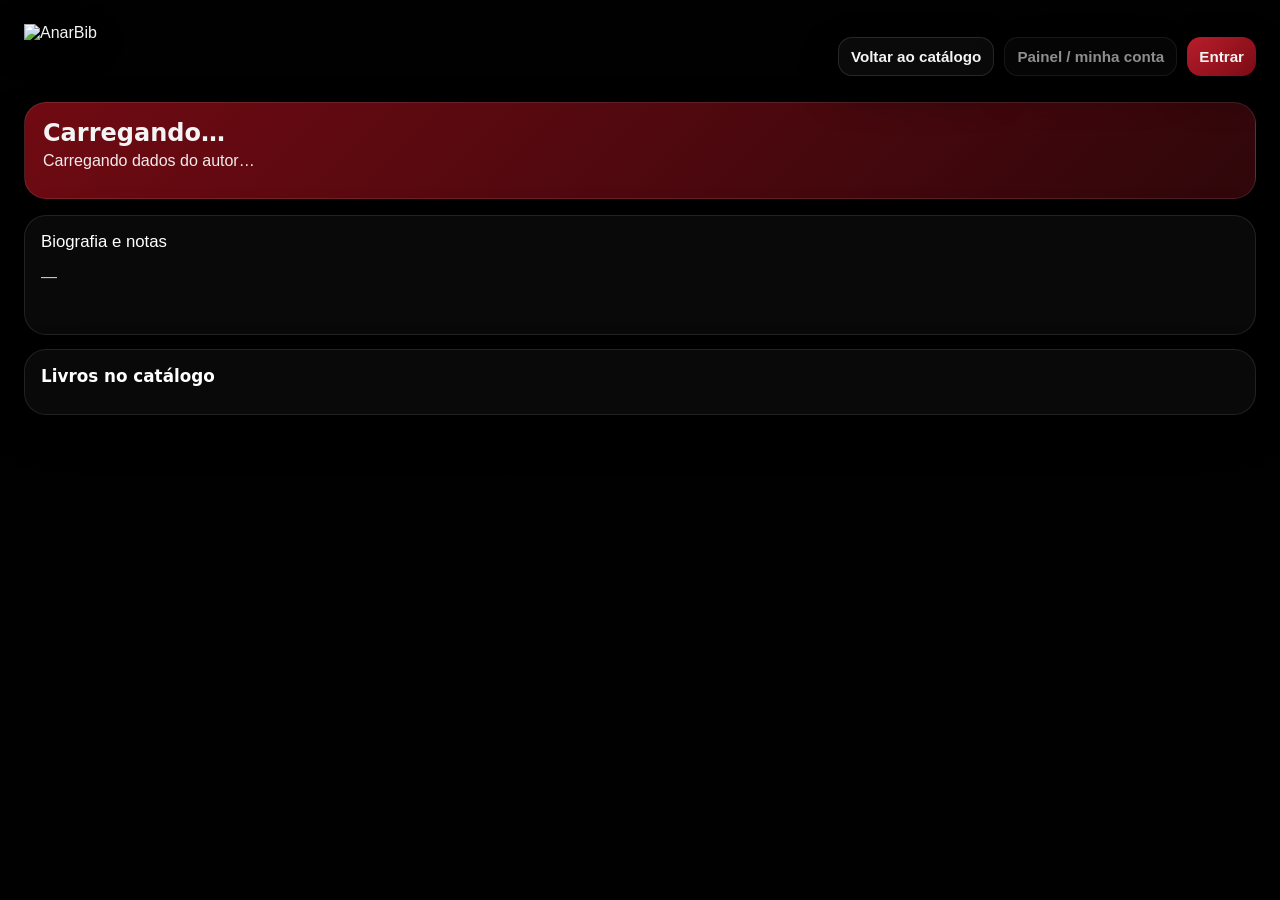
==== autor.html @ 8419877b "Update autor.html" ====
<!doctype html>
<html lang="pt-BR" data-library-slug="default" data-theme-slug="default" data-library-name="AnarBib">
<head>
  <meta charset="utf-8" />
  <meta name="viewport" content="width=device-width,initial-scale=1" />
  <title>AnarBib - Autor</title>
  <!-- build: 20260312-3 -->
  <link rel="icon" type="image/png" href="https://cclamazonia.noblogs.org/files/2026/03/AnarBib_logo.png">
  <link rel="shortcut icon" href="https://cclamazonia.noblogs.org/files/2026/03/AnarBib_logo.png">
  <link rel="apple-touch-icon" href="https://cclamazonia.noblogs.org/files/2026/03/AnarBib_logo.png">

  <link rel="stylesheet" href="./assets/css/theme-base.css">
  <script src="./assets/js/library-context.js" defer></script>
  <script src="./assets/js/theme-loader.js" defer></script>

  <style>
    :root{
      --panel:rgba(10,10,10,.90);
      --text:#f4f4f4;
      --muted:rgba(255,255,255,.78);
      --red:#7a0b14;
      --red2:#bb1e2c;
      --line:rgba(255,255,255,.12);
      --shadow:0 16px 38px rgba(0,0,0,.42);
      --ok:#4ade80;
      --warn:#fbbf24;
      --bad:#fb7185;
    }
    *{box-sizing:border-box}
    html,body{margin:0;padding:0;color:var(--text);font-family:Inter, Segoe UI, Arial, sans-serif}
    body{
      background-image:
        linear-gradient(rgba(0,0,0,.62), rgba(0,0,0,.62)),
        url('https://cclamazonia.noblogs.org/files/2026/03/ni-dieu-ni-maitre-une-histoire-de-lanarchisme-episodes-3-et-4-09-15-2022-1024x639-1441403844.png');
      background-size:cover;
      background-position:center center;
      background-attachment:fixed;
      background-repeat:no-repeat;
    }
    a,a:visited{color:inherit;text-decoration:none}
    .wrap{max-width:1680px;margin:0 auto;padding:24px}
    .topbar{display:flex;align-items:center;justify-content:space-between;gap:12px;flex-wrap:wrap;margin-bottom:14px}
    .brand{display:flex;align-items:center;gap:12px}
    .logo{
      height:64px;width:auto;max-width:170px;object-fit:contain;display:block;flex-shrink:0;
      filter:drop-shadow(0 8px 18px rgba(0,0,0,.35));
    }
    .btn{
      border:1px solid var(--line);
      background:rgba(12,12,12,.84);
      color:var(--text);
      border-radius:14px;
      padding:10px 12px;
      cursor:pointer;
      box-shadow:var(--shadow);
      font-weight:900;
      font-size:.95rem;
      text-decoration:none;
      display:inline-flex;
      align-items:center;
      justify-content:center;
    }
    .btn.primary{border:none;background:linear-gradient(135deg,var(--red2),var(--red))}
    .btn:hover{border-color:rgba(255,255,255,.22)}
    .btn:disabled,.btn.disabled,.btn[aria-disabled="true"]{opacity:.58;cursor:default;pointer-events:none}
    .hero{
      border:1px solid rgba(255,255,255,.10);
      background:linear-gradient(135deg, rgba(122,11,20,.92), rgba(50,7,11,.94));
      border-radius:22px;
      padding:18px;
      box-shadow:var(--shadow);
      margin-bottom:16px;
    }
    .hero h1{margin:0 0 6px;font-size:1.5rem}
    .hero p{margin:0;color:rgba(255,255,255,.92)}
    .chips{display:flex;flex-wrap:wrap;gap:8px;margin-top:10px}
    .chip{
      display:inline-flex;
      align-items:center;
      gap:8px;
      border:1px solid rgba(255,255,255,.12);
      background:rgba(10,10,10,.72);
      padding:7px 10px;
      border-radius:999px;
      font-size:.9rem;
      color:rgba(255,255,255,.86);
      flex-wrap:wrap;
      overflow-wrap:anywhere;
    }
    .grid{display:grid;grid-template-columns:1fr;gap:14px}
    .card{
      border:1px solid rgba(255,255,255,.10);
      background:var(--panel);
      border-radius:22px;
      padding:16px;
      box-shadow:var(--shadow);
    }
    .detail{
      display:grid;
      grid-template-columns:260px minmax(0,1fr);
      gap:16px;
      align-items:start;
    }
    @media (max-width:820px){.detail{grid-template-columns:1fr}}
    .detail.no-photo{grid-template-columns:minmax(0,1fr)}
    .photobox{
      border:1px solid rgba(255,255,255,.10);
      background:rgba(255,255,255,.02);
      border-radius:18px;
      padding:12px;
      display:flex;
      align-items:center;
      justify-content:center;
      min-height:320px;
    }
    .photobox.empty{display:none}
    .photoimg{
      width:100%;
      max-width:220px;
      height:auto;
      max-height:340px;
      object-fit:contain;
      display:block;
      border-radius:12px;
      box-shadow:var(--shadow);
    }
    .contentbox{min-width:0}
    .section-title{margin:0 0 12px;font-size:1.05rem;color:#fff}
    .mini{font-size:.86rem;color:var(--muted)}
    .subtle{opacity:.92}
    .status{margin-top:10px;font-size:.92rem;min-height:1.2em}
    .status.ok{color:var(--ok)} .status.warn{color:var(--warn)} .status.bad{color:var(--bad)}
    .sep{height:1px;background:rgba(255,255,255,.10);margin:14px 0}
    .bio{
      white-space:pre-wrap;
      line-height:1.62;
      width:100%;
      max-width:none;
      color:var(--muted);
    }
    .books{
      display:grid;
      grid-template-columns:repeat(auto-fit,minmax(240px,1fr));
      gap:12px;
    }
    .book-card{
      display:flex;
      flex-direction:column;
      gap:8px;
      border:1px solid rgba(255,255,255,.12);
      background:rgba(255,255,255,.03);
      border-radius:16px;
      padding:12px;
      text-decoration:none;
      transition:transform .12s ease, border-color .12s ease, background .12s ease;
      min-height:140px;
      box-shadow:0 10px 24px rgba(0,0,0,.20);
    }
    .book-card:hover{
      transform:translateY(-1px);
      border-color:rgba(255,255,255,.22);
      background:rgba(179,0,24,.12);
    }
    .book-title{font-weight:800;line-height:1.25;color:#fff}
    .book-subtitle{
      color:var(--muted);
      font-style:italic;
      font-size:.95rem;
      line-height:1.3;
    }
    .book-meta{
      color:var(--muted);
      font-size:.92rem;
      line-height:1.35;
    }
    .empty-note{
      color:var(--muted);
      border:1px dashed rgba(255,255,255,.18);
      border-radius:16px;
      padding:14px;
      background:rgba(255,255,255,.02);
    }
  </style>
</head>
<body>
  <div class="wrap">
    <div class="topbar">
      <div class="brand">
        <img data-brand-logo class="logo"
             src="https://cclamazonia.noblogs.org/files/2026/03/AnarBib_logo.png"
             alt="AnarBib" />
      </div>

      <div style="display:flex;gap:10px;flex-wrap:wrap">
        <a class="btn" id="btnCatalogo" href="#" rel="noopener">Voltar ao catálogo</a>
        <button class="btn" id="btnConta" type="button" aria-disabled="true" title="Disponível apenas quando logado(a/e).">Painel / minha conta</button>
        <a class="btn primary" id="btnEntrar" href="#" rel="noopener">Entrar</a>
      </div>
    </div>

    <div class="hero">
      <h1 id="nameLine">Carregando…</h1>
      <p id="heroIntro">Carregando dados do autor…</p>
      <div class="chips">
        <div class="chip" id="yearsPill" style="display:none"></div>
        <div class="chip" id="countryPill" style="display:none"></div>
        <div class="chip" id="booksCountPill" style="display:none"></div>
        <div class="chip" id="viafPill" style="display:none"></div>
        <div class="chip" id="isniPill" style="display:none"></div>
        <div class="chip" id="wikidataPill" style="display:none"></div>
        <div class="chip" id="sourcePill" style="display:none"></div>
      </div>
    </div>

    <div class="grid">
      <div class="card">
        <div class="detail">
          <div class="photobox empty" id="photoBox">
            <img class="photoimg" id="photoImg" alt="Foto do autor" />
          </div>

          <div class="contentbox">
            <div class="mini subtle" id="sortLine" style="display:none"></div>
            <div class="section-title" style="margin-top:0">Biografia e notas</div>
            <div class="bio" id="bioLine">—</div>
            <div class="status" id="status"></div>
          </div>
        </div>
      </div>

      <div class="card">
        <h2 class="section-title">Livros no catálogo</h2>
        <div id="booksList" class="books"></div>
        <div id="booksEmpty" class="empty-note" style="display:none">Nenhum livro publicado foi encontrado para este autor.</div>
      </div>
    </div>
  </div>

  <script type="module">
    import { createClient } from "https://esm.sh/@supabase/supabase-js@2";

    const GH_BASE = location.origin;
    const ROUTES = {
      BLOG_HOME: "https://cclamazonia.noblogs.org/",
      CATALOGO: `${GH_BASE}/anarbib-staging/index.html`,
      CADASTRO: `${GH_BASE}/anarbib-conta-staging/cadastro.html`,
      CONTA: `${GH_BASE}/anarbib-conta-staging/conta.html`,
      LIVRO: `${GH_BASE}/anarbib-staging/livro.html`,
      PAINEL: new URL("painel.html", `${GH_BASE}/anarbib-conta-staging/conta.html`).href,
    };

    document.getElementById("btnCatalogo").href = ROUTES.CATALOGO;
    document.getElementById("btnEntrar").href = ROUTES.CADASTRO;

    const SUPABASE_URL = "https://uflwmikiyjfnikiphtcp.supabase.co";
    const SUPABASE_ANON_KEY = "sb_publishable_KJBytsICkVClr8iG26b0CQ_BxsVQooZ";

    const supabase = createClient(SUPABASE_URL, SUPABASE_ANON_KEY, {
      auth: { storage: window.sessionStorage, persistSession: true, autoRefreshToken: true, detectSessionInUrl: true }
    });

    const AUTHOR_BUILD = "20260313-1";
    const EXTERNAL_AUTHOR_PHOTOS_BASE_URLS = [
      "https://asptfmokzykwzlshsncw.supabase.co/storage/v1/object/public/authors",
      "https://asptfmokzykwzlshsncw.supabase.co/storage/v1/object/public/covers/authors"
    ];
    document.documentElement.setAttribute("data-author-build", AUTHOR_BUILD);

    const $ = (id) => document.getElementById(id);

    function buildExternalAuthorPhotoUrls(pathOrUrl) {
      const raw = String(pathOrUrl || "").trim();
      if (!raw) return [];
      if (/^https?:\/\//i.test(raw)) return [raw];
      const clean = raw.replace(/^\/+/, "");
      const variants = uniqueStrings([
        clean,
        clean.replace(/^authors\/+?/i, ""),
        clean.replace(/^autor\/+?/i, "")
      ]);
      return uniqueStrings(
        EXTERNAL_AUTHOR_PHOTOS_BASE_URLS.flatMap(base => variants.map(variant => `${base}/${variant}`))
      );
    }

    function setStatus(msg, cls) {
      const el = $("status");
      el.className = "status" + (cls ? " " + cls : "");
      el.textContent = msg || "";
    }

    function setPill(id, label, value, showDash = false) {
      const el = $(id);
      if (!el) return;

      const txt = String(value ?? "").trim();
      if (!txt) {
        if (showDash) {
          el.style.display = "inline-flex";
          el.textContent = `${label}: —`;
        } else {
          el.style.display = "none";
          el.textContent = "";
        }
        return;
      }

      el.style.display = "inline-flex";
      el.textContent = `${label}: ${txt}`;
    }

    function setLine(id, value) {
      const el = $(id);
      if (!el) return;
      const txt = String(value ?? "").trim();
      el.textContent = txt;
      el.style.display = txt ? "" : "none";
    }

    function getUrlBits() {
      const u = new URL(location.href);
      const rawId = (u.searchParams.get("id") || u.searchParams.get("author_id") || "").trim();
      const parsedId = Number(rawId);
      const authorId = Number.isFinite(parsedId) && parsedId > 0 ? parsedId : null;
      const authorName = (
        u.searchParams.get("author")
        || u.searchParams.get("name")
        || u.searchParams.get("autor")
        || u.searchParams.get("preferred_name")
        || u.searchParams.get("sort_name")
        || ""
      ).trim() || null;
      const libraryId = (u.searchParams.get("library_id") || "").trim() || null;
      const librarySlug = (u.searchParams.get("library_slug") || "").trim() || null;
      const libraryName = (u.searchParams.get("library_name") || "").trim() || null;
      return { authorId, authorName, libraryId, librarySlug, libraryName };
    }

    function normalizeText(value) {
      return String(value || "")
        .normalize("NFD")
        .replace(/[̀-ͯ]/g, "")
        .toLowerCase()
        .replace(/[^a-z0-9]+/g, " ")
        .trim()
        .replace(/\s+/g, " ");
    }

    function buildNameVariants(name) {
      const txt = String(name || "").trim();
      if (!txt) return [];
      const out = new Set([txt]);
      if (txt.includes(",")) {
        const bits = txt.split(",").map(v => v.trim()).filter(Boolean);
        if (bits.length >= 2) out.add(bits.slice(1).join(" ") + " " + bits[0]);
      } else {
        const bits = txt.split(/\s+/).filter(Boolean);
        if (bits.length >= 2) {
          const last = bits[bits.length - 1];
          const firsts = bits.slice(0, -1).join(" ");
          out.add(`${last}, ${firsts}`);
        }
      }
      return [...out];
    }

    function yearsLabel(birth, death) {
      const hasBirth = birth !== null && birth !== undefined && String(birth).trim() !== "" && String(birth).trim().toLowerCase() !== "null";
      const hasDeath = death !== null && death !== undefined && String(death).trim() !== "" && String(death).trim().toLowerCase() !== "null";
      const b = hasBirth ? String(birth).trim() : "";
      const d = hasDeath ? String(death).trim() : "";
      if (b && d) return `${b}–${d}`;
      if (b && !d) return `${b} /`;
      if (!b && d) return `/ ${d}`;
      if (!b && !d) return "/";
      return "";
    }

    function buildHeroIntro(author, booksCount) {
      const parts = [];
      if (author?.country) parts.push(String(author.country).trim());
      if (Number.isFinite(Number(booksCount))) {
        const n = Number(booksCount);
        parts.push(`${n} ${n === 1 ? "livro ligado" : "livros ligados"}`);
      }
      const sourceLabel = [author?.source_kind || "", author?.source_label || ""].filter(Boolean).join(" · ");
      if (sourceLabel) parts.push(sourceLabel);
      return parts.join(" · ") || "Página pública de autor/a do catálogo AnarBib.";
    }

    function uniqueStrings(values) {
      return [...new Set((values || []).map(v => String(v || "").trim()).filter(Boolean))];
    }

    function buildLivroHref(row, ctx = {}) {
      const url = new URL(ROUTES.LIVRO, location.href);
      url.searchParams.set("ref", String(row?.bib_ref || "").trim());
      if (ctx.libraryId) url.searchParams.set("library_id", ctx.libraryId);
      if (ctx.librarySlug) url.searchParams.set("library_slug", ctx.librarySlug);
      if (ctx.libraryName) url.searchParams.set("library_name", ctx.libraryName);
      return url.toString();
    }

    function buildPhotoCandidates(pathOrUrl) {
      return buildExternalAuthorPhotoUrls(pathOrUrl);
    }

    function tryLoadImage(img, box, candidates, idx = 0) {
      const detail = box.closest(".detail");
      if (!candidates.length || idx >= candidates.length) {
        box.classList.add("empty");
        detail?.classList.add("no-photo");
        img.removeAttribute("src");
        img.onerror = null;
        return;
      }
      img.onerror = () => tryLoadImage(img, box, candidates, idx + 1);
      img.onload = () => {
        img.onerror = null;
        box.classList.remove("empty");
        detail?.classList.remove("no-photo");
      };
      img.src = candidates[idx];
    }

    function setPhoto(pathOrUrl) {
      const box = $("photoBox");
      const img = $("photoImg");
      const detail = box.closest(".detail");
      const candidates = buildPhotoCandidates(pathOrUrl);
      if (!candidates.length) {
        box.classList.add("empty");
        detail?.classList.add("no-photo");
        img.removeAttribute("src");
        img.onerror = null;
        return;
      }
      tryLoadImage(img, box, candidates, 0);
    }

    async function fetchRest(path) {
      try {
        const res = await fetch(`${SUPABASE_URL}/rest/v1/${path}`, {
          headers: {
            apikey: SUPABASE_ANON_KEY,
            Authorization: `Bearer ${SUPABASE_ANON_KEY}`,
            Accept: "application/json"
          },
          cache: "no-store"
        });
        if (!res.ok) return [];
        const text = await res.text();
        return text ? JSON.parse(text) : [];
      } catch (_) {
        return [];
      }
    }

    async function fetchViewOneById(viewName, idValue) {
      try {
        const { data, error } = await supabase
          .from(viewName)
          .select("*")
          .eq("id", idValue)
          .limit(1)
          .maybeSingle();
        if (!error && data) return data;
      } catch (_) {}
      return null;
    }

    async function fetchViewManyByAuthorId(viewName, idValue) {
      try {
        const { data, error } = await supabase
          .from(viewName)
          .select("*")
          .eq("author_id", idValue)
          .order("ord", { ascending: true })
          .order("titulo", { ascending: true });
        if (!error && Array.isArray(data)) return data;
      } catch (_) {}
      return [];
    }

    async function fetchAuthorDetailById(authorId) {
      if (!authorId) return null;

      try {
        const { data, error } = await supabase
          .from("author_detail_public")
          .select("*")
          .eq("id", authorId)
          .limit(1)
          .maybeSingle();
        if (!error && data) return data;
      } catch (_) {}

      const rows = await fetchRest(`author_detail_public?select=*&id=eq.${encodeURIComponent(authorId)}&limit=1`);
      return rows[0] || null;
    }

    async function fetchAuthorBooksById(authorId, author) {
      if (author && Array.isArray(author.books_json) && author.books_json.length) {
        return author.books_json;
      }
      if (!authorId) return [];

      let rows = await fetchViewManyByAuthorId("author_books_public", authorId);
      if (Array.isArray(rows) && rows.length) return rows;

      rows = await fetchRest(`author_books_public?select=*&author_id=eq.${encodeURIComponent(authorId)}&order=ord.asc,titulo.asc`);
      return Array.isArray(rows) ? rows : [];
    }

    function sortBooks(rows) {
      const seen = new Set();
      return [...(rows || [])]
        .filter(row => {
          const key = String(row?.book_id || row?.bib_ref || "").trim();
          if (!key || seen.has(key)) return false;
          seen.add(key);
          return true;
        })
        .sort((a, b) => {
          const ao = Number.isFinite(Number(a?.ord)) ? Number(a.ord) : 9999;
          const bo = Number.isFinite(Number(b?.ord)) ? Number(b.ord) : 9999;
          if (ao !== bo) return ao - bo;
          const at = String(a?.titulo || "").localeCompare(String(b?.titulo || ""), "pt-BR", { sensitivity: "base" });
          if (at !== 0) return at;
          return String(a?.bib_ref || "").localeCompare(String(b?.bib_ref || ""), "pt-BR", { sensitivity: "base" });
        });
    }

    function renderBooks(books, ctx = {}) {
      const list = $("booksList");
      const empty = $("booksEmpty");
      list.innerHTML = "";
      if (!books.length) {
        empty.style.display = "";
        return;
      }
      empty.style.display = "none";
      for (const row of books) {
        const a = document.createElement("a");
        a.className = "book-card";
        a.href = buildLivroHref(row, ctx);

        const title = document.createElement("div");
        title.className = "book-title";
        title.textContent = row.titulo || "Sem título";

        const subtitle = document.createElement("div");
        subtitle.className = "book-subtitle";
        const sub = String(row.subtitulo || "").trim();
        if (sub) subtitle.textContent = sub;
        else subtitle.style.display = "none";

        const meta1 = document.createElement("div");
        meta1.className = "book-meta";
        meta1.textContent = [
          row.bib_ref ? `ref: ${row.bib_ref}` : "",
          row.ano ? `ano: ${row.ano}` : "",
        ].filter(Boolean).join(" · ") || "—";

        const meta2 = document.createElement("div");
        meta2.className = "book-meta";
        meta2.textContent = [row.editora || "", row.role ? `função: ${row.role}` : ""].filter(Boolean).join(" · ") || "";

        a.append(title, subtitle, meta1, meta2);
        list.appendChild(a);
      }
    }

    async function setupContaButton() {

      const btnConta = $("btnConta");
      const btnEntrar = $("btnEntrar");
      const { data: { session } } = await supabase.auth.getSession();
      if (session?.user?.id) {
        let isLibrarian = false;
        try {
          const { data } = await supabase
            .from("profiles")
            .select("is_librarian")
            .eq("id", session.user.id)
            .maybeSingle();
          isLibrarian = !!data?.is_librarian;
        } catch (_) {}

        const targetHref = isLibrarian ? ROUTES.PAINEL : ROUTES.CONTA;
        btnConta.textContent = isLibrarian ? "Painel" : "Minha conta";
        btnConta.setAttribute("aria-disabled", "false");
        btnConta.title = isLibrarian ? "Abrir painel" : "Abrir minha conta";
        btnConta.onclick = () => location.assign(targetHref);

        btnEntrar.setAttribute("aria-disabled", "false");
        btnEntrar.classList.remove("disabled");
        btnEntrar.textContent = "Logout";
        btnEntrar.title = "Sair";
        btnEntrar.removeAttribute("href");
        btnEntrar.onclick = async (e) => {
          e.preventDefault();
          try {
            await supabase.auth.signOut();
          } catch (_) {}
          location.assign(location.pathname + location.search + location.hash);
        };
      } else {
        btnConta.textContent = "Painel / minha conta";
        btnConta.setAttribute("aria-disabled", "true");
        btnConta.title = "Disponível apenas quando logado(a/e).";
        btnConta.onclick = (e) => e.preventDefault();

        btnEntrar.setAttribute("aria-disabled", "false");
        btnEntrar.classList.remove("disabled");
        btnEntrar.textContent = "Entrar";
        btnEntrar.title = "Entrar";
        btnEntrar.onclick = null;
        btnEntrar.href = ROUTES.CADASTRO;
      }
    }

    async function loadAuthor() {
      const { authorId, libraryId, librarySlug, libraryName } = getUrlBits();

      if (!authorId) {
        $("nameLine").textContent = "Autor não encontrado";
        $("heroIntro").textContent = "Faltou um id válido de autor na URL.";
        $("bioLine").textContent = "Abra esta página a partir de um chip de autor clicável no catálogo ou na ficha do livro.";
        setPhoto("");
        document.title = "AnarBib - Autor";
        setStatus("Abra esta página a partir de um chip de autor clicável no catálogo ou na ficha do livro.", "warn");
        $("booksEmpty").style.display = "";
        return;
      }

      const author = await fetchAuthorDetailById(authorId);

      if (!author) {
        $("nameLine").textContent = "Autor não encontrado";
        $("heroIntro").textContent = "Não encontrei este autor na superfície pública author_detail_public.";
        $("bioLine").textContent = "Confira o link de origem ou volte ao catálogo para tentar de novo.";
        setPhoto("");
        document.title = "AnarBib - Autor não encontrado";
        setStatus("Autor não encontrado.", "warn");
        $("booksEmpty").style.display = "";
        return;
      }

      const books = sortBooks(await fetchAuthorBooksById(author.id || author.author_id, author));

      const displayName = author.preferred_name || author.sort_name || "Sem nome";
      const secondaryName = [author.sort_name, author.preferred_name]
        .map(v => String(v || "").trim())
        .find(v => v && v !== displayName) || "";

      $("nameLine").textContent = displayName;
      $("heroIntro").textContent = buildHeroIntro(author, books.length);
      setLine("sortLine", secondaryName);
      $("bioLine").textContent = String(author.biography || author.notes || "—").trim() || "—";

      setPill("yearsPill", "nascimento - falecimento", yearsLabel(author.birth_year, author.death_year));
      $("countryPill").style.display = "none";
      $("countryPill").textContent = "";
      $("booksCountPill").style.display = "none";
      $("booksCountPill").textContent = "";
      setPill("viafPill", "VIAF", author.viaf_id || "");
      setPill("isniPill", "ISNI", author.isni || "");
      setPill("wikidataPill", "Wikidata", author.wikidata_id || "");
      const sourceLabel = [author.source_kind || "", author.source_label || ""].filter(Boolean).join(" · ");
      setPill("sourcePill", "fonte", sourceLabel);

      setPhoto(author.photo_object_path || "");
      renderBooks(books || [], { libraryId, librarySlug, libraryName });
      setStatus("", "");
      document.title = `${author.preferred_name || author.sort_name || "Autor"} - AnarBib`;
    }

    await setupContaButton();
    await loadAuthor();
  </script>
</body>
</html>
---- assets/css/theme-base.css ----
:root {
  --brand-bg-image: none;
  --brand-bg-position: center center;
  --brand-bg-size: cover;
  --brand-bg-repeat: no-repeat;

  --brand-panel-bg-image: var(--brand-bg-image);
  --brand-panel-bg-position: center center;
  --brand-panel-bg-size: cover;
  --brand-panel-bg-repeat: no-repeat;

  --brand-bg-overlay: rgba(0, 0, 0, 0.58);
  --brand-hero-overlay: linear-gradient(135deg, rgba(179, 32, 37, 0.34), rgba(8, 8, 8, 0.76));
  --brand-panel-overlay-soft: linear-gradient(180deg, rgba(179, 32, 37, 0.12), rgba(255, 255, 255, 0.03));
  --brand-panel-overlay-strong: linear-gradient(180deg, rgba(10, 10, 10, 0.30), rgba(10, 10, 10, 0.68));
  --brand-panel-overlay-solid: linear-gradient(180deg, rgba(10, 10, 10, 0.44), rgba(10, 10, 10, 0.78));
  --brand-sheet-head-overlay: linear-gradient(180deg, rgba(26, 26, 26, 0.72), rgba(18, 18, 18, 0.88));

  --brand-color-primary: #b32025;
  --brand-color-secondary: #101010;
  --brand-color-accent: #f1ece3;

  --brand-panel-bg: rgba(18, 18, 18, 0.82);
  --brand-panel-bg-strong: rgba(10, 10, 10, 0.94);
  --brand-panel-bg-soft: rgba(255, 255, 255, 0.03);
  --brand-panel-border: rgba(255, 255, 255, 0.14);
  --brand-panel-border-strong: rgba(255, 255, 255, 0.18);
  --brand-text: #f5f2ea;
  --brand-muted: #d4cec3;
  --brand-link: #ffffff;
  --brand-button-text: #f8f8f8;

  --brand-font-heading: system-ui, sans-serif;
  --brand-font-body: system-ui, sans-serif;
  --brand-font-accent: system-ui, sans-serif;

  --brand-radius: 20px;
  --brand-radius-sm: 14px;
  --brand-radius-pill: 999px;
  --brand-shadow: 0 12px 32px rgba(0, 0, 0, 0.35);
  --brand-shadow-strong: 0 16px 38px rgba(0, 0, 0, 0.42);
  --brand-hero-max-width: 1680px;
  --brand-container-max-width: 1680px;
}

*,
*::before,
*::after {
  box-sizing: border-box;
}

html,
body {
  margin: 0;
  padding: 0;
  color: var(--brand-text);
  font-family: var(--brand-font-body);
}

body {
  position: relative;
  min-height: 100vh;
  background-color: #080808;
}

body::before {
  content: "";
  position: fixed;
  inset: 0;
  z-index: -2;
  background-image: var(--brand-bg-image);
  background-size: var(--brand-bg-size);
  background-repeat: var(--brand-bg-repeat);
  background-position: var(--brand-bg-position);
  background-attachment: fixed;
}

body::after {
  content: "";
  position: fixed;
  inset: 0;
  z-index: -1;
  background: var(--brand-bg-overlay);
}

h1,
h2,
h3,
h4,
h5,
h6,
.brand-title,
.hero-title,
[data-brand-title] {
  font-family: var(--brand-font-heading);
}

.brand-accent,
[data-brand-accent] {
  font-family: var(--brand-font-accent);
}

a,
.btn-link,
[data-variant='link'] {
  color: var(--brand-link);
}

a {
  text-decoration-thickness: 1px;
  text-underline-offset: 0.12em;
}

button,
input,
select,
textarea {
  font: inherit;
}

.page-shell,
.main-shell,
.container,
.page-container,
.wrap,
[data-layout='page'] {
  max-width: var(--brand-container-max-width);
  width: 100%;
  margin: 0 auto;
  padding: 24px;
}

.hero,
[data-layout='hero'] {
  max-width: var(--brand-hero-max-width);
  margin-bottom: 16px;
  padding: 18px;
  border: 1px solid var(--brand-panel-border);
  border-radius: calc(var(--brand-radius) + 2px);
  background-color: var(--brand-color-secondary);
  background-image: var(--brand-hero-overlay), var(--brand-panel-bg-image);
  background-position: center center;
  background-size: cover;
  background-repeat: no-repeat;
  box-shadow: var(--brand-shadow-strong);
}

.topbar {
  display: flex;
  align-items: center;
  justify-content: space-between;
  gap: 12px;
  flex-wrap: wrap;
  margin-bottom: 14px;
}

.topbar-logo,
[data-brand-logo] {
  height: 64px;
  width: auto;
  max-width: 170px;
  object-fit: contain;
  display: block;
  flex-shrink: 0;
  filter: drop-shadow(0 8px 18px rgba(0,0,0,.35));
}

.hero h1 {
  margin: 0 0 6px;
  font-size: clamp(1.8rem, 3vw, 3rem);
  line-height: 1.05;
}

.hero p {
  margin: 0;
  color: rgba(255,255,255,.92);
  font-size: 1rem;
}

.hero-actions,
.toolbar-actions {
  display: flex;
  flex-wrap: wrap;
  gap: 10px;
  align-items: center;
}

.toolbar {
  margin-bottom: 18px;
  display: flex;
  flex-direction: column;
  gap: 12px;
}

.toolbar-meta {
  display: flex;
  flex-wrap: wrap;
  align-items: center;
  justify-content: space-between;
  gap: 12px;
}

.field {
  display: flex;
  flex-direction: column;
  gap: 8px;
  min-width: 0;
  padding: 10px 12px 12px;
  border-radius: 18px;
  background-color: rgba(18, 18, 18, 0.72);
  background-image:
    var(--brand-panel-overlay-soft),
    var(--brand-panel-overlay-strong),
    var(--brand-panel-bg-image);
  background-position: center center;
  background-size: cover;
  background-repeat: no-repeat;
  border: 1px solid rgba(255,255,255,.12);
}

.field-label {
  font-size: .93rem;
  color: var(--brand-color-accent);
  font-weight: 800;
  letter-spacing: .01em;
  text-shadow: 0 1px 0 rgba(0,0,0,.28);
}

.input,
.select,
textarea,
.button,
.mini-action,
.action-link,
.btn-inline,
.tag-link,
.multi-select-summary {
  border: 1px solid var(--brand-panel-border-strong);
  background: var(--brand-panel-bg-strong);
  color: var(--brand-button-text);
  border-radius: var(--brand-radius-sm);
  outline: none;
  box-shadow: var(--brand-shadow-strong);
}

.input,
.select,
textarea,
.multi-select-summary {
  width: 100%;
  padding: 14px;
  font-size: .98rem;
}

.select {
  color: var(--brand-button-text);
  font-weight: 600;
}

.input::placeholder,
textarea::placeholder {
  color: rgba(255,255,255,.42);
  opacity: 1;
}

.input:focus,
.select:focus,
textarea:focus,
.multi-select[open] .multi-select-summary {
  border-color: rgba(225,29,47,.95);
  box-shadow: 0 0 0 3px rgba(225,29,47,.24), var(--brand-shadow-strong);
}

.button,
.mini-action,
.action-link,
.btn-inline,
.tag-link {
  width: auto;
  min-height: 42px;
  padding: 10px 14px;
  font-size: .9rem;
  font-weight: 700;
  cursor: pointer;
  display: inline-flex;
  align-items: center;
  justify-content: center;
  text-decoration: none;
  vertical-align: top;
  transition: border-color .18s ease, transform .18s ease, background .18s ease;
}

.button {
  border: none;
  background: linear-gradient(135deg, rgba(225,29,47,.92), var(--brand-color-primary));
  color: #fff;
}

.button.secondary,
.action-link,
.mini-action,
.btn-inline,
.tag-link {
  border: 1px solid rgba(255,255,255,.14);
  background: rgba(12,12,12,.84);
  color: var(--brand-text);
}

.button:hover,
.button.secondary:hover,
.action-link:hover,
.mini-action:hover,
.btn-inline:hover,
.tag-link:hover {
  border-color: rgba(225,29,47,.65);
  color: #fff;
  transform: translateY(-1px);
}

.button:visited,
.action-link:visited {
  color: inherit;
  text-decoration: none;
}

.pill {
  display: inline-flex;
  align-items: center;
  gap: 6px;
  border: 1px solid rgba(255,255,255,.10);
  background-color: rgba(24,24,24,.80);
  background-image: var(--brand-panel-overlay-solid), var(--brand-panel-bg-image);
  background-position: center center;
  background-size: cover;
  background-repeat: no-repeat;
  color: var(--brand-muted);
  border-radius: var(--brand-radius-pill);
  padding: 8px 12px;
  font-size: .9rem;
}

.pill-strong {
  color: #fff;
}

.sheet,
.panel,
.card,
.drawer,
.modal,
.tabs,
.form-panel,
.section-shell,
[data-surface='panel'] {
  background-color: var(--brand-panel-bg);
  background-image: var(--brand-panel-overlay-solid), var(--brand-panel-bg-image);
  background-position: center center;
  background-size: cover;
  background-repeat: no-repeat;
  border: 1px solid var(--brand-panel-border);
  border-radius: calc(var(--brand-radius) + 2px);
  box-shadow: var(--brand-shadow);
  backdrop-filter: blur(6px);
  -webkit-backdrop-filter: blur(6px);
}

.sheet {
  overflow: hidden;
}

.sheet-head {
  display: flex;
  align-items: center;
  justify-content: space-between;
  gap: 12px;
  padding: 14px 18px;
  background-color: rgba(18,18,18,.86);
  background-image: var(--brand-sheet-head-overlay), var(--brand-panel-bg-image);
  background-position: center center;
  background-size: cover;
  background-repeat: no-repeat;
  border-bottom: 1px solid rgba(255,255,255,.06);
}

.sheet-head .title {
  font-weight: 700;
}

.small {
  font-size: .86rem;
  color: var(--brand-muted);
}

.empty {
  padding: 22px;
  color: var(--brand-muted);
}

.footer {
  margin-top: 16px;
  color: var(--brand-muted);
  font-size: .9rem;
}

.status-badge {
  display: inline-flex;
  align-items: center;
  justify-content: center;
  min-height: 30px;
  padding: 6px 10px;
  border-radius: var(--brand-radius-pill);
  font-size: .82rem;
  font-weight: 700;
  line-height: 1.2;
  border: 1px solid rgba(255,255,255,.14);
  white-space: normal;
}

.author-chip-list {
  display: flex;
  flex-wrap: wrap;
  gap: 6px;
  align-items: flex-start;
}

.author-chip-static {
  cursor: default;
}

@media (max-width: 980px) {
  .topbar-logo,
  [data-brand-logo] {
    height: 56px;
    max-width: 148px;
  }
}

@media (max-width: 640px) {
  .page-shell,
  .main-shell,
  .container,
  .page-container,
  .wrap,
  [data-layout='page'] {
    padding: 14px;
  }

  .hero-actions,
  .toolbar-actions {
    justify-content: flex-start;
  }

  .hero-actions .button,
  .hero-actions .action-link,
  .mini-action,
  .multi-select-summary {
    width: 100%;
  }
}
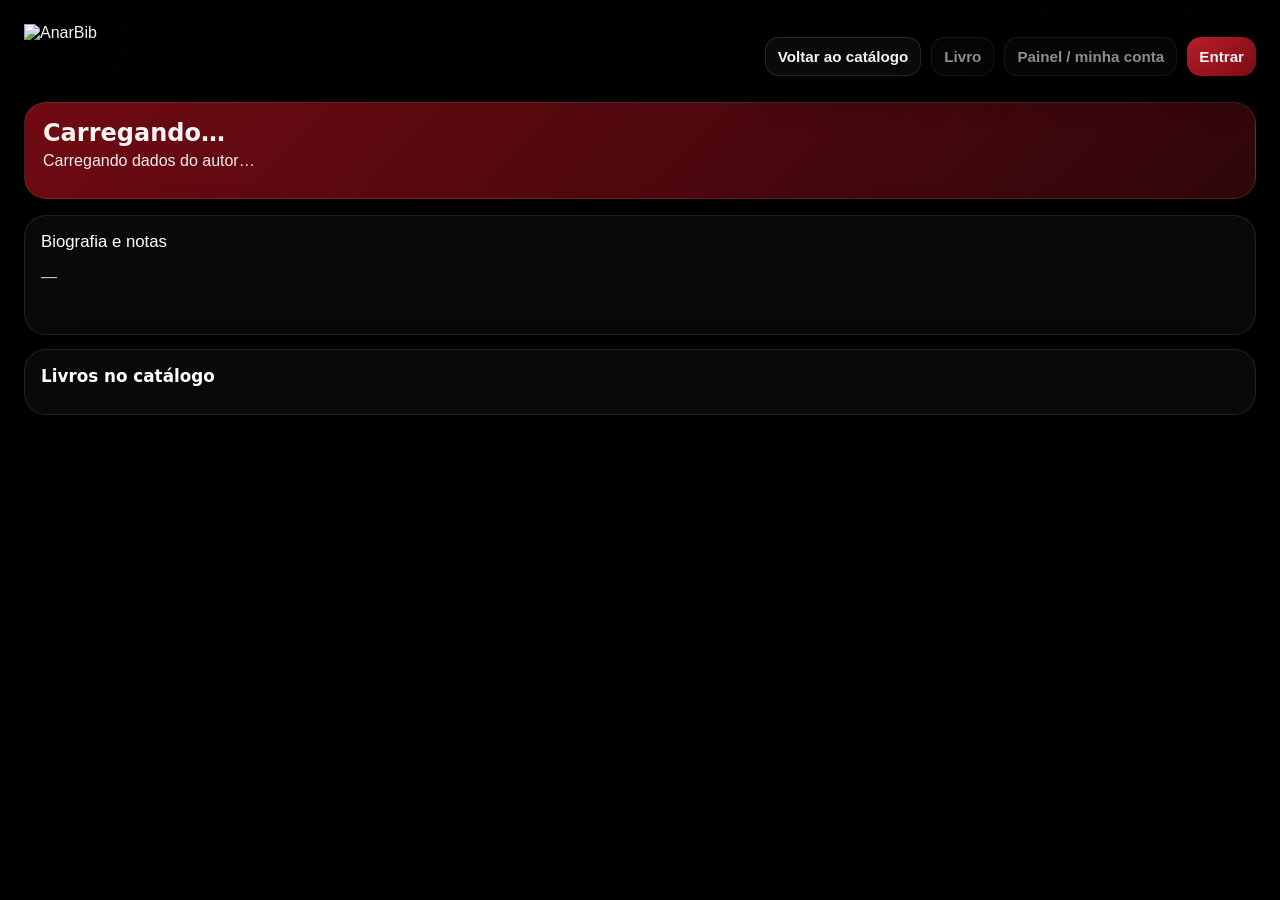
==== commit e4977e5f: "Add files via upload" ====
--- a/autor.html
+++ b/autor.html
@@ -193,6 +193,7 @@
 
       <div style="display:flex;gap:10px;flex-wrap:wrap">
         <a class="btn" id="btnCatalogo" href="#" rel="noopener">Voltar ao catálogo</a>
+        <a class="btn disabled" id="btnLivro" href="#" rel="noopener" aria-disabled="true" title="Disponível quando esta página foi aberta a partir de uma ficha livro.">Livro</a>
         <button class="btn" id="btnConta" type="button" aria-disabled="true" title="Disponível apenas quando logado(a/e).">Painel / minha conta</button>
         <a class="btn primary" id="btnEntrar" href="#" rel="noopener">Entrar</a>
       </div>
@@ -237,7 +238,7 @@
   </div>
 
   <script type="module">
-    import { createClient } from "https://esm.sh/@supabase/supabase-js@2";
+    import { supabase } from "./js/blmf-supabase.js";
 
     const GH_BASE = location.origin;
     const ROUTES = {
@@ -249,15 +250,61 @@
       PAINEL: new URL("painel.html", `${GH_BASE}/anarbib-conta-staging/conta.html`).href,
     };
 
-    document.getElementById("btnCatalogo").href = ROUTES.CATALOGO;
-    document.getElementById("btnEntrar").href = ROUTES.CADASTRO;
+    function buildCadastroUrl(nextUrl = location.href) {
+      const u = new URL(ROUTES.CADASTRO);
+      u.searchParams.set("next", nextUrl);
+      return u.toString();
+    }
+
+    function getReturnUrlFromQuery() {
+      try {
+        const raw = new URL(location.href).searchParams.get("return_to");
+        if (!raw) return ROUTES.CATALOGO;
+        const fallback = new URL(ROUTES.CATALOGO, location.origin);
+        const candidate = new URL(raw, location.origin);
+        if (candidate.origin !== fallback.origin) return ROUTES.CATALOGO;
+        if (candidate.pathname !== fallback.pathname) return ROUTES.CATALOGO;
+        return candidate.toString();
+      } catch (_) {
+        return ROUTES.CATALOGO;
+      }
+    }
+
+    function getBookReturnUrlFromQuery() {
+      try {
+        const raw = new URL(location.href).searchParams.get("book_return_to");
+        if (!raw) return "";
+        const fallback = new URL(ROUTES.LIVRO, location.origin);
+        const candidate = new URL(raw, location.origin);
+        if (candidate.origin !== fallback.origin) return "";
+        if (candidate.pathname !== fallback.pathname) return "";
+        return candidate.toString();
+      } catch (_) {
+        return "";
+      }
+    }
+
+    document.getElementById("btnCatalogo").href = getReturnUrlFromQuery();
+    document.getElementById("btnEntrar").href = buildCadastroUrl(location.href);
+
+    const btnLivro = document.getElementById("btnLivro");
+    const bookReturnUrl = getBookReturnUrlFromQuery();
+    if (btnLivro) {
+      if (bookReturnUrl) {
+        btnLivro.href = bookReturnUrl;
+        btnLivro.classList.remove("disabled");
+        btnLivro.setAttribute("aria-disabled", "false");
+        btnLivro.title = "Voltar à última ficha livro consultada.";
+      } else {
+        btnLivro.href = "#";
+        btnLivro.classList.add("disabled");
+        btnLivro.setAttribute("aria-disabled", "true");
+        btnLivro.title = "Disponível quando esta página foi aberta a partir de uma ficha livro.";
+      }
+    }
 
     const SUPABASE_URL = "https://uflwmikiyjfnikiphtcp.supabase.co";
     const SUPABASE_ANON_KEY = "sb_publishable_KJBytsICkVClr8iG26b0CQ_BxsVQooZ";
-
-    const supabase = createClient(SUPABASE_URL, SUPABASE_ANON_KEY, {
-      auth: { storage: window.sessionStorage, persistSession: true, autoRefreshToken: true, detectSessionInUrl: true }
-    });
 
     const AUTHOR_BUILD = "20260313-1";
     const EXTERNAL_AUTHOR_PHOTOS_BASE_URLS = [
@@ -394,10 +441,14 @@
 
     function buildLivroHref(row, ctx = {}) {
       const url = new URL(ROUTES.LIVRO, location.href);
+      const originBookReturnUrl = getBookReturnUrlFromQuery();
       url.searchParams.set("ref", String(row?.bib_ref || "").trim());
       if (ctx.libraryId) url.searchParams.set("library_id", ctx.libraryId);
       if (ctx.librarySlug) url.searchParams.set("library_slug", ctx.librarySlug);
       if (ctx.libraryName) url.searchParams.set("library_name", ctx.libraryName);
+      url.searchParams.set("return_to", getReturnUrlFromQuery());
+      url.searchParams.set("author_return_to", location.href);
+      if (originBookReturnUrl) url.searchParams.set("book_return_to", originBookReturnUrl);
       return url.toString();
     }
 
@@ -616,7 +667,7 @@
         btnEntrar.textContent = "Entrar";
         btnEntrar.title = "Entrar";
         btnEntrar.onclick = null;
-        btnEntrar.href = ROUTES.CADASTRO;
+        btnEntrar.href = buildCadastroUrl(location.href);
       }
     }
 
